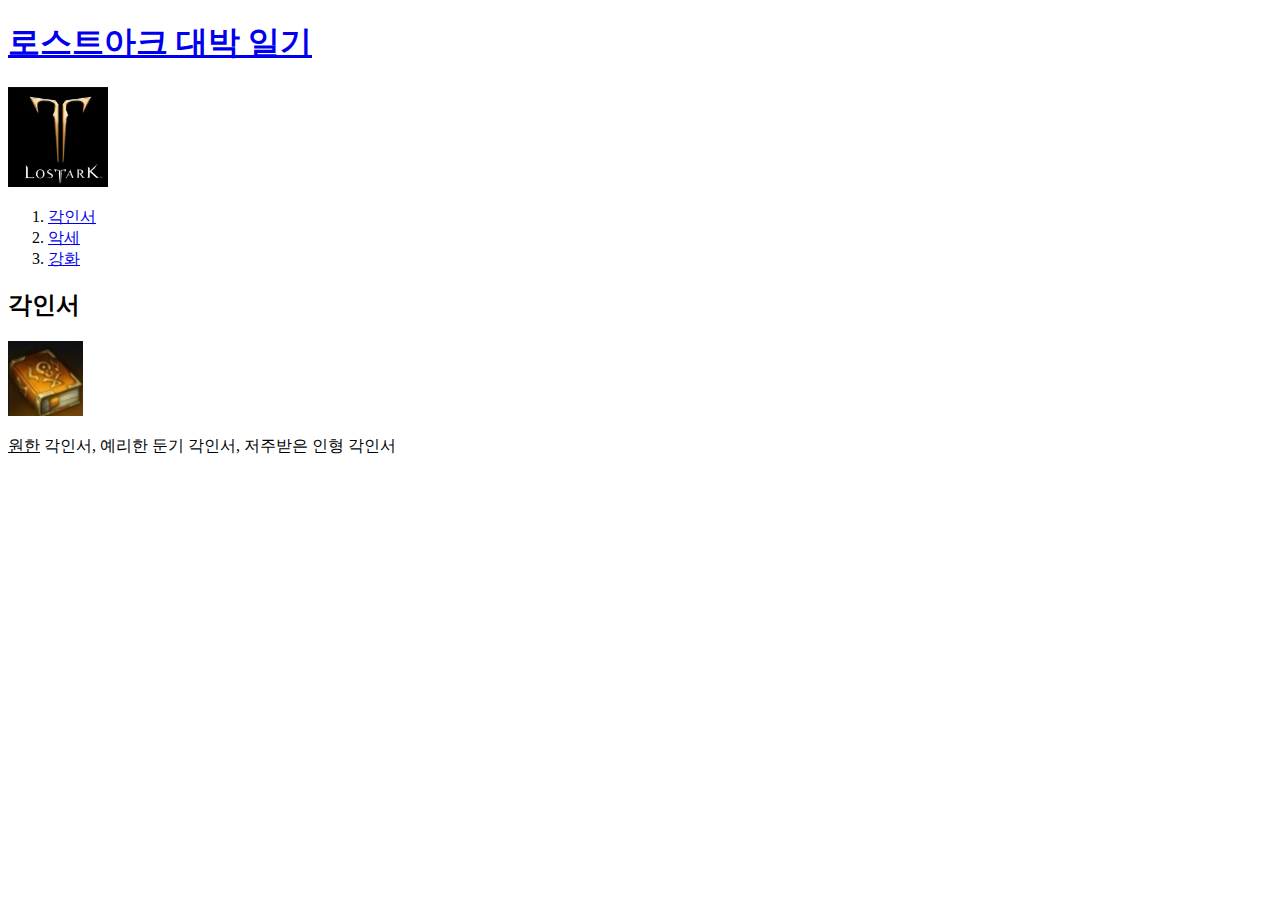
==== 1.html @ aad874da "웹사이트 완성!" ====
<!doctype html>
<html>
<head>
    <title>로스트아크 대박 일기 - 각인서</title>
    <meta charset="utf-8">
</head>
<body>
    <h1><a href="index.html">로스트아크 대박 일기</a></h1>
    <a href="https://lostark.game.onstove.com/Main" target="_blank" title="로스트아크 메인 홈페이지"><img src="로아 로고.jpg" width="100"></a>
    <ol>
        <li><a href="1.html">각인서</a></li>
        <li><a href="2.html">악세</a></li>
        <li><a href="3.html">강화</a></li>
    </ol>
    <h2>각인서</h2>
    <img src="전설 각인서.jpg" width="75">
    <p><u>원한</u> 각인서, 예리한 둔기 각인서, 저주받은 인형 각인서</p>
</body>
</html>
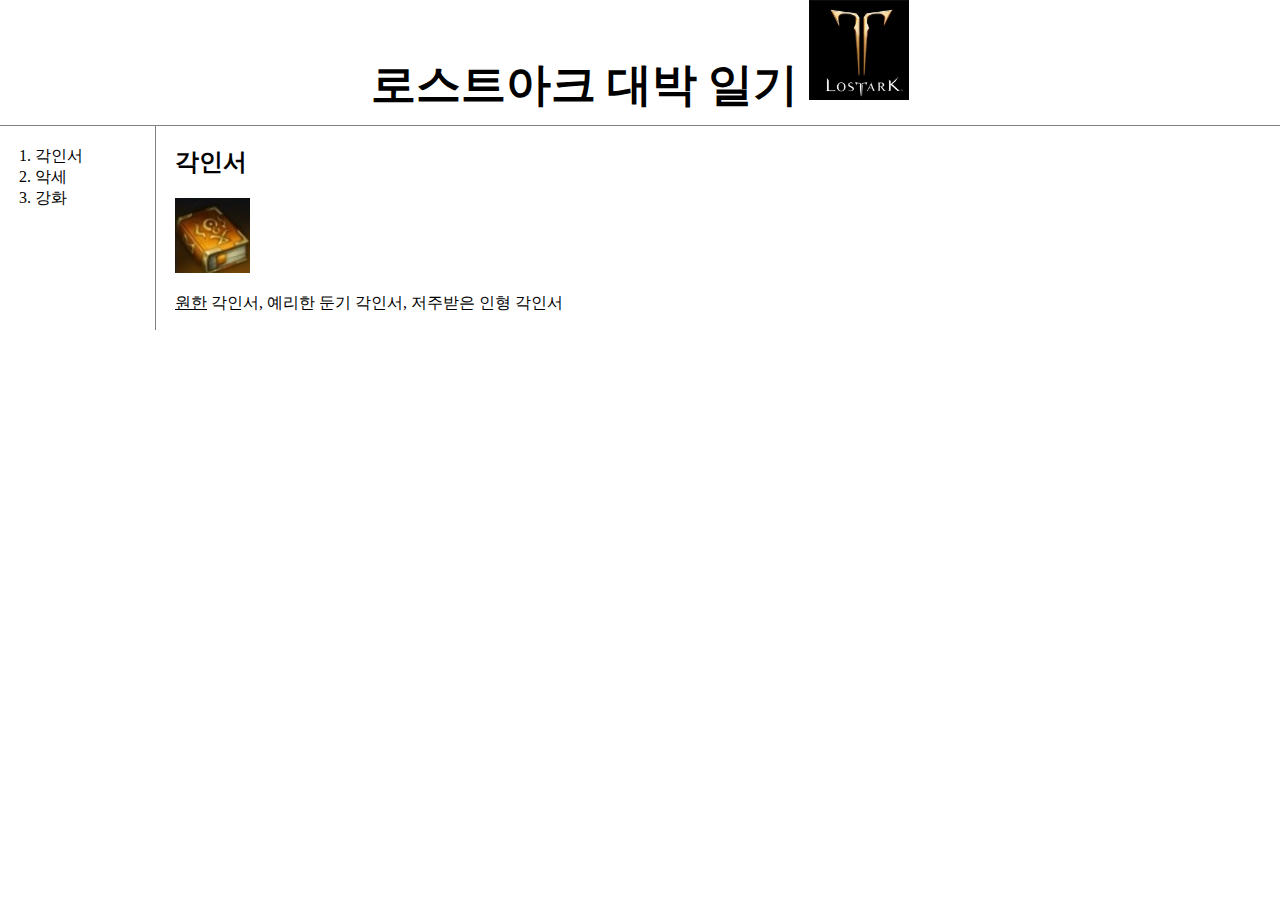
==== commit b76aeb42: "CSS 추가" ====
--- a/1.html
+++ b/1.html
@@ -3,17 +3,22 @@
 <head>
     <title>로스트아크 대박 일기 - 각인서</title>
     <meta charset="utf-8">
+    <link rel="stylesheet" href="style.css">
 </head>
 <body>
-    <h1><a href="index.html">로스트아크 대박 일기</a></h1>
-    <a href="https://lostark.game.onstove.com/Main" target="_blank" title="로스트아크 메인 홈페이지"><img src="로아 로고.jpg" width="100"></a>
-    <ol>
-        <li><a href="1.html">각인서</a></li>
-        <li><a href="2.html">악세</a></li>
-        <li><a href="3.html">강화</a></li>
+    <h1><a href="index.html">로스트아크 대박 일기</a> 
+        <a href="https://lostark.game.onstove.com/Main" target="_blank" title="로스트아크 메인 홈페이지"><img src="로아 로고.jpg" width="100"></a></h1>
+    <div id="grid">
+        <ol>
+            <li><a href="1.html" >각인서</a></li>
+            <li><a href="2.html" >악세</a></li>
+            <li><a href="3.html">강화</a></li>
     </ol>
-    <h2>각인서</h2>
-    <img src="전설 각인서.jpg" width="75">
-    <p><u>원한</u> 각인서, 예리한 둔기 각인서, 저주받은 인형 각인서</p>
+    <div id="article">
+        <h2>각인서</h2>
+        <img src="전설 각인서.jpg" width="75">
+        <p><u>원한</u> 각인서, 예리한 둔기 각인서, 저주받은 인형 각인서</p>
+        </div>
+    </div>
 </body>
 </html>--- a/style.css
+++ b/style.css
@@ -0,0 +1,39 @@
+body{
+    margin:0;
+}
+a {
+    color:black;
+    text-decoration: none;
+}
+h1 {
+    font-size: 45px;
+    text-align: center;
+    border-bottom:1px solid gray;
+    padding-bottom: 10px;
+    margin:0;
+}
+#grid ol {
+    border-right:1px solid gray;
+    width:100px;
+    margin:0;
+    padding:20px;
+    padding-left: 35px;
+}
+#grid{
+    display: grid;
+    grid-template-columns: 150px 1fr;
+}
+#grid #article{
+    padding-left: 25px;
+}
+@media(max-width:600px){
+    #grid{
+    display: block;
+    }
+    #grid ol {
+    border-right:none;
+    }
+    h1 {
+    border-bottom:none;
+    }
+}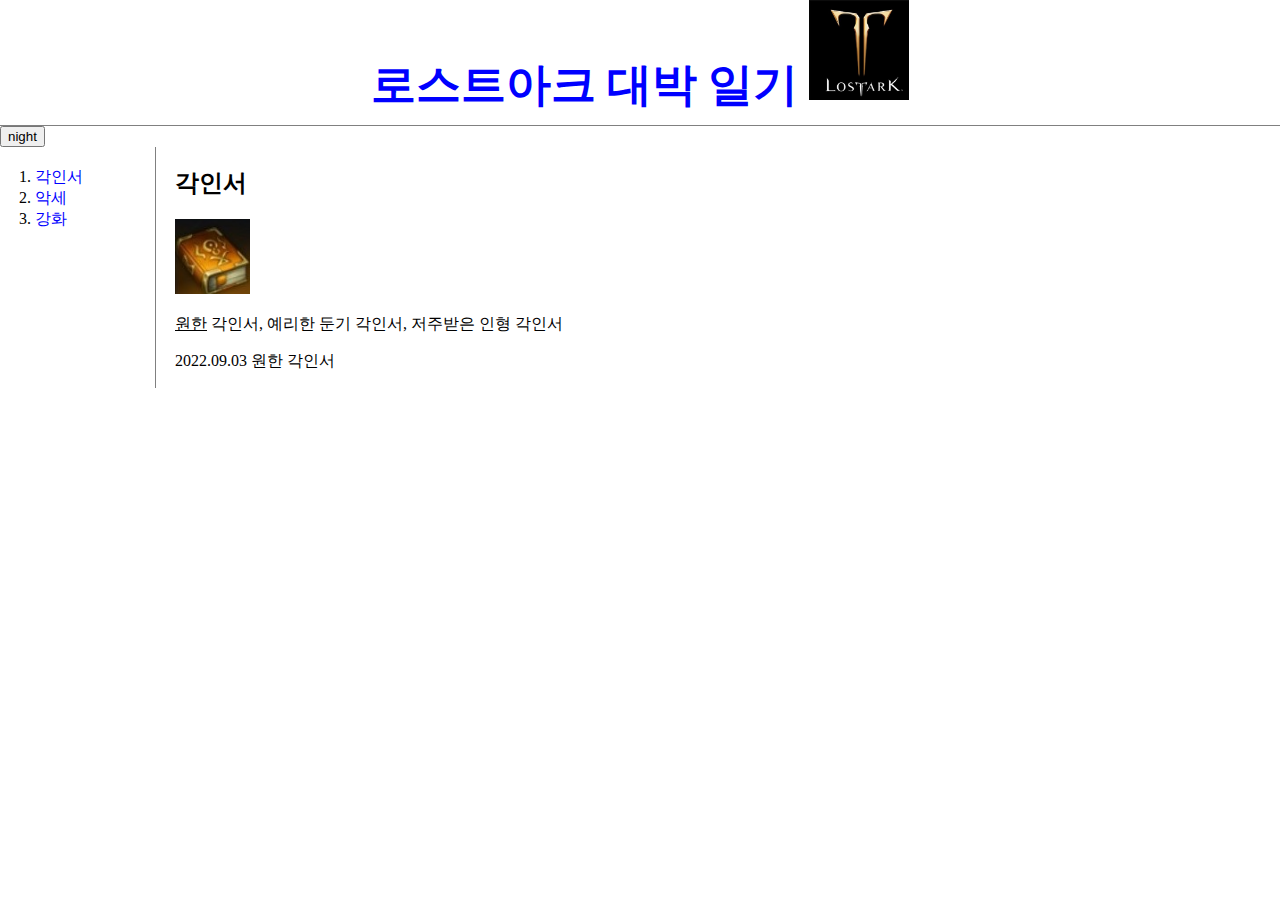
==== commit 972cbf71: "css, javascript-button" ====
--- a/1.html
+++ b/1.html
@@ -6,18 +6,48 @@
     <link rel="stylesheet" href="style.css">
 </head>
 <body>
-    <h1><a href="index.html">로스트아크 대박 일기</a> 
-        <a href="https://lostark.game.onstove.com/Main" target="_blank" title="로스트아크 메인 홈페이지"><img src="로아 로고.jpg" width="100"></a></h1>
+    <h1><a href="index.html" id="title">로스트아크 대박 일기</a> 
+        <a href="https://lostark.game.onstove.com/Main" target="_blank" 
+        title="로스트아크 메인 홈페이지"><img src="로아 로고.jpg" width="100"></a></h1>
+        <input type="button" value="night" onclick="
+        var target = document.querySelector('body');
+        if(this.value === 'night') {
+            target.style.backgroundColor='black';
+            target.style.color='white';
+            document.querySelector('li').style.color='white';
+            this.value = 'day';
+
+            var alist = document.querySelectorAll('a');
+            var i = 0;
+            while (i < alist.length){
+                alist[i].style.color = 'powderblue';
+                i = i+1;
+            }
+        } else {
+            target.style.backgroundColor='white';
+            target.style.color='black';
+            document.querySelector('li').style.color='black';
+            this.value = 'night';
+
+            var alist = document.querySelectorAll('a');
+            var i = 0;
+            while (i < alist.length){
+                alist[i].style.color = 'blue';
+                i = i+1;
+            }
+        }
+    ">
     <div id="grid">
         <ol>
-            <li><a href="1.html" >각인서</a></li>
-            <li><a href="2.html" >악세</a></li>
-            <li><a href="3.html">강화</a></li>
+            <li><a href="1.html" id="li">각인서</a></li>
+            <li><a href="2.html" id="li">악세</a></li>
+            <li><a href="3.html" id="li">강화</a></li>
     </ol>
     <div id="article">
         <h2>각인서</h2>
         <img src="전설 각인서.jpg" width="75">
         <p><u>원한</u> 각인서, 예리한 둔기 각인서, 저주받은 인형 각인서</p>
+        <p>2022.09.03 원한 각인서</p>
         </div>
     </div>
 </body>
--- a/style.css
+++ b/style.css
@@ -1,5 +1,8 @@
 body{
     margin:0;
+}
+#title, #li  {
+    color:blue;
 }
 a {
     color:black;
